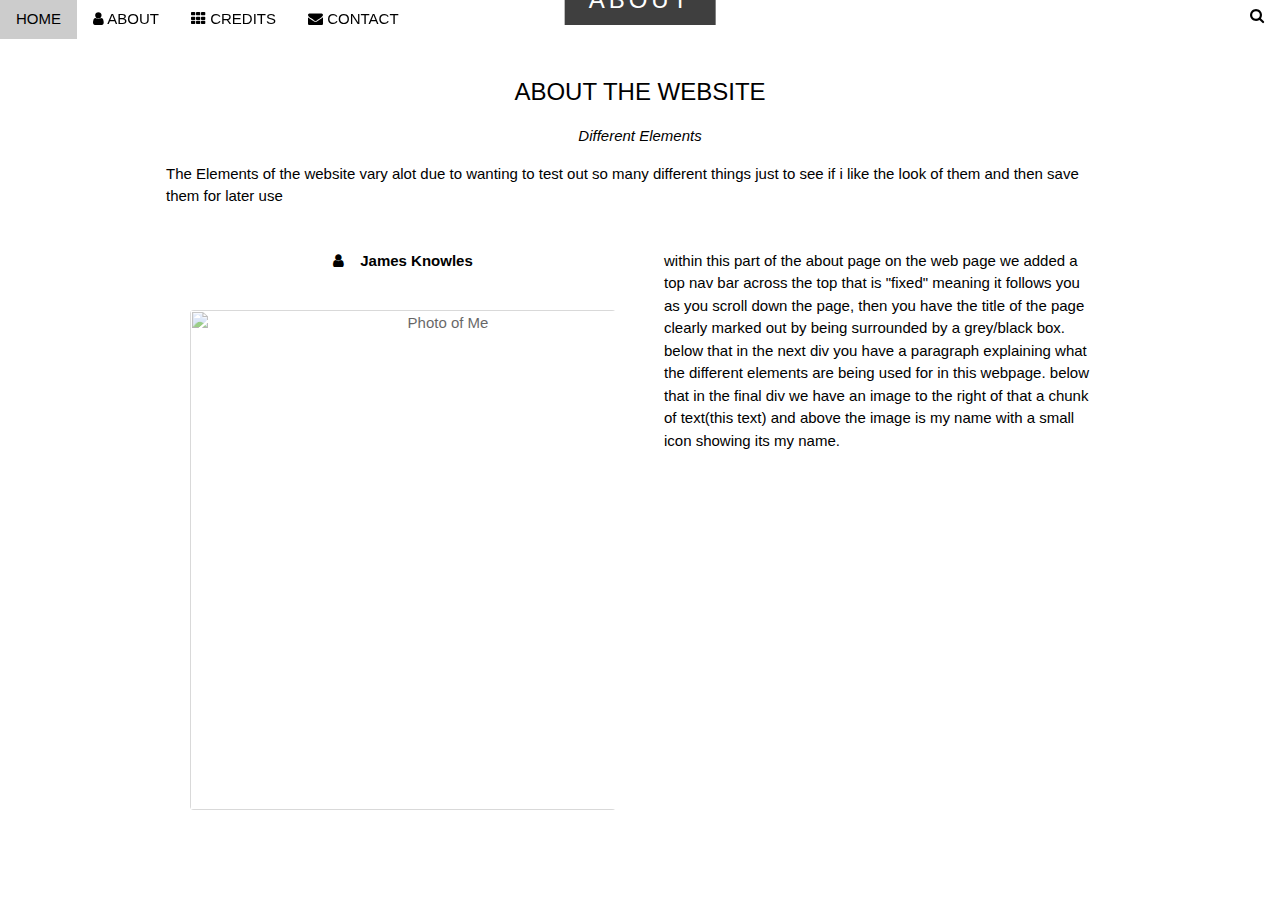
==== Test2HTML.html @ ec77bca2 "Add files via upload" ====
<html>
<title>About</title>
<meta charset="UTF-8">
<meta name="viewport" content="width=device-width, initial-scale=1">
<link rel="stylesheet" href="https://www.w3schools.com/w3css/4/w3.css">
<link rel="stylesheet" href="https://fonts.googleapis.com/css?family=Lato">
<link rel="stylesheet" href="https://cdnjs.cloudflare.com/ajax/libs/font-awesome/4.7.0/css/font-awesome.min.css">
<body>

<!-- Navbar (sit on top) -->
<div class="w3-top">
  <div class="w3-bar" id="myNavbar">
    <a class="w3-bar-item w3-button w3-hover-black w3-hide-medium w3-hide-large w3-right" href="javascript:void(0);" onclick="toggleFunction()" title="Toggle Navigation Menu">
      <i class="fa fa-bars"></i>
    </a>
    <a href="#home" class="w3-bar-item w3-button">HOME</a>
    <a href="#about" class="w3-bar-item w3-button w3-hide-small"><i class="fa fa-user"></i> ABOUT</a>
    <a href="#Credits" class="w3-bar-item w3-button w3-hide-small"><i class="fa fa-th"></i> CREDITS</a>
    <a href="#contact" class="w3-bar-item w3-button w3-hide-small"><i class="fa fa-envelope"></i> CONTACT</a>
    <a href="#" class="w3-bar-item w3-button w3-hide-small w3-right w3-hover-red">
      <i class="fa fa-search"></i>
    </a>
  </div>

  <!-- Navbar on small screens -->
  <div id="navDemo" class="w3-bar-block w3-white w3-hide w3-hide-large w3-hide-medium">
    <a href="#about" class="w3-bar-item w3-button" onclick="toggleFunction()">ABOUT</a>
    <a href="#portfolio" class="w3-bar-item w3-button" onclick="toggleFunction()">PORTFOLIO</a>
    <a href="#contact" class="w3-bar-item w3-button" onclick="toggleFunction()">CONTACT</a>
    <a href="#" class="w3-bar-item w3-button">SEARCH</a>
  </div>
</div>

<!-- First Parallax Image with Logo Text -->
<div class="bgimg-1 w3-display-container w3-opacity-min" id="home">
  <div class="w3-display-middle" style="white-space:nowrap;">
    <span class="w3-center w3-padding-large w3-black w3-xlarge w3-wide w3-animate-opacity"> <span class="w3-hide-small"></span>ABOUT</span>
  </div>
</div>
  </body>
  
<div class="w3-content w3-container w3-padding-64" id="about">
  <h3 class="w3-center">ABOUT THE WEBSITE</h3>
  <p class="w3-center"><em>Different Elements</em></p>
  <p>The Elements of the website vary alot due to wanting to test out so many different things just to see if i like the look of them and then save them for later use</p>
  <div class="w3-row">
    <div class="w3-col m6 w3-center w3-padding-large">
      <p><b><i class="fa fa-user w3-margin-right"></i>James Knowles</b></p><br>
      <img src="https://encrypted-tbn0.gstatic.com/images?q=tbn:ANd9GcRQc9dVruYa9CGcPtCFtZYqDqIR7_KI2QBnv0ZOfDI1sGB-ISkC" class="w3-round w3-image w3-opacity w3-hover-opacity-off" alt="Photo of Me" width="500" height="333">
    </div>

    <!-- Hide this text on small devices -->
    <div class="w3-col m6 w3-hide-small w3-padding-large">
      <p>within this part of the about page on the web page we added a top nav bar across the top that is "fixed" meaning it follows you as you scroll down the page, then you have the title of the page clearly marked out by being surrounded by a grey/black box. below that in the next div you have a paragraph explaining what the different elements are being used for in this webpage. below that in the final div we have an image to the right of that a chunk of text(this text) and above the image is my name with a small icon showing its my name.</p>
    </div>
  </div>
  </html>
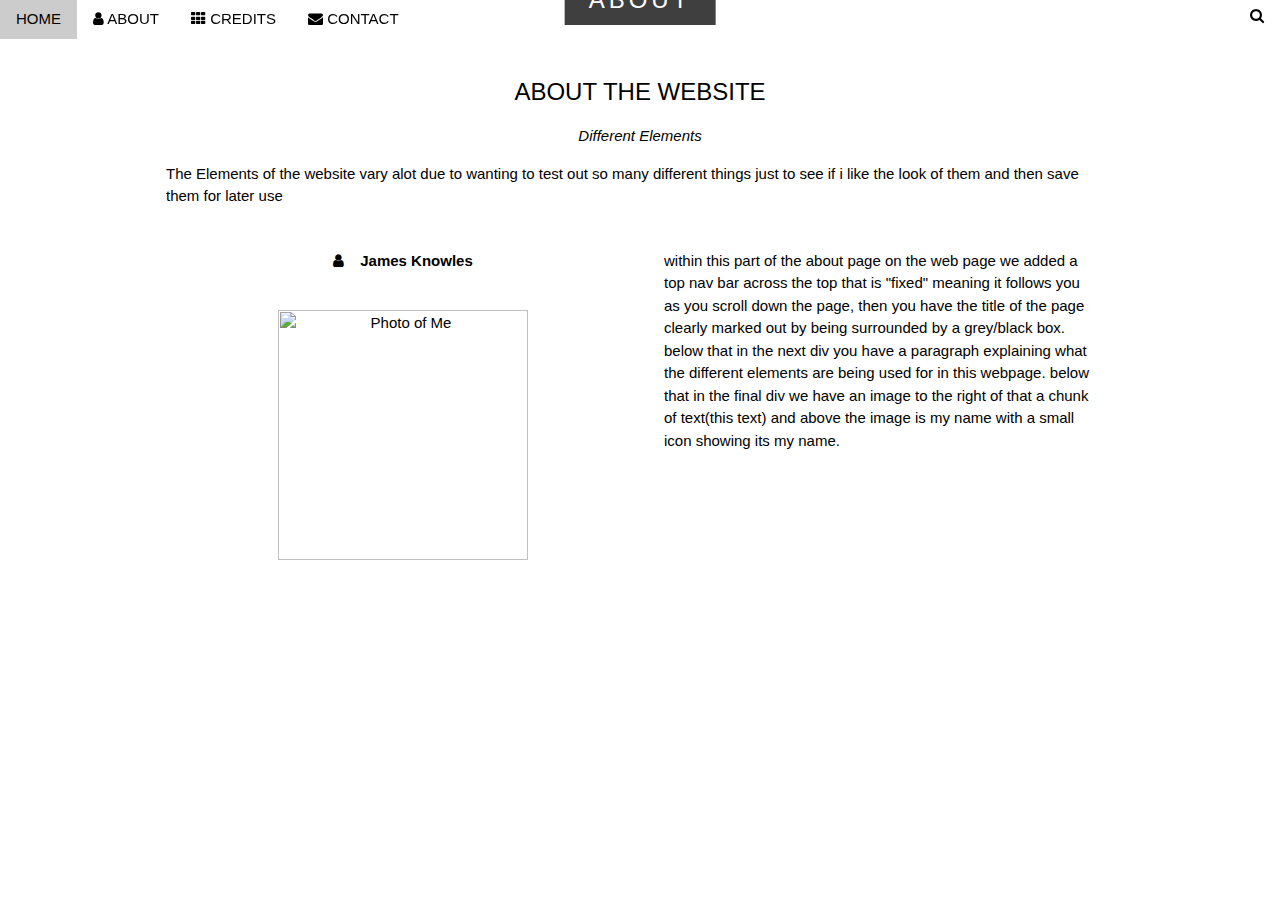
==== commit ac48a46c: "Update Test2HTML.html" ====
--- a/Test2HTML.html
+++ b/Test2HTML.html
@@ -46,7 +46,7 @@
   <div class="w3-row">
     <div class="w3-col m6 w3-center w3-padding-large">
       <p><b><i class="fa fa-user w3-margin-right"></i>James Knowles</b></p><br>
-      <img src="https://encrypted-tbn0.gstatic.com/images?q=tbn:ANd9GcRQc9dVruYa9CGcPtCFtZYqDqIR7_KI2QBnv0ZOfDI1sGB-ISkC" class="w3-round w3-image w3-opacity w3-hover-opacity-off" alt="Photo of Me" width="500" height="333">
+      <img src="#" alt="Photo of Me" width="250" height="250">
     </div>
 
     <!-- Hide this text on small devices -->
@@ -54,4 +54,4 @@
       <p>within this part of the about page on the web page we added a top nav bar across the top that is "fixed" meaning it follows you as you scroll down the page, then you have the title of the page clearly marked out by being surrounded by a grey/black box. below that in the next div you have a paragraph explaining what the different elements are being used for in this webpage. below that in the final div we have an image to the right of that a chunk of text(this text) and above the image is my name with a small icon showing its my name.</p>
     </div>
   </div>
-  </html>+  </html>
